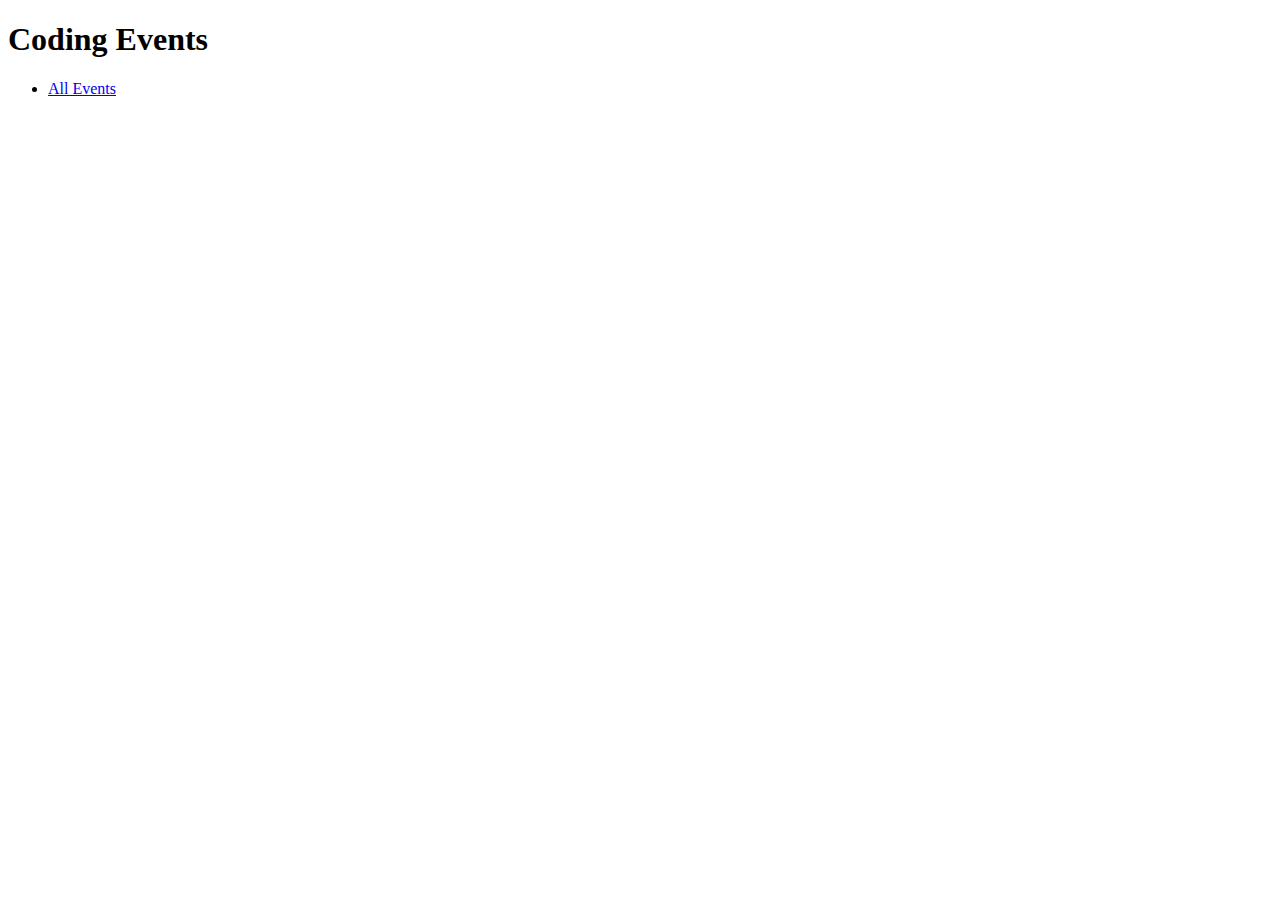
==== src/main/resources/templates/index.html @ 21234005 "codes along with video lessons up to chapter 11.6.4" ====
<!DOCTYPE html>
<html lang="en" xmlns:th="http://www.thymeleaf.org/">
<head>
    <meta charset="UTF-8"/>
    <title>Coding Events</title>
</head>
<body>

<h1>Coding Events</h1>

<nav>
    <ul>
        <li><a href="/events">All Events</a></li>
    </ul>
</nav>

</body>
</html>
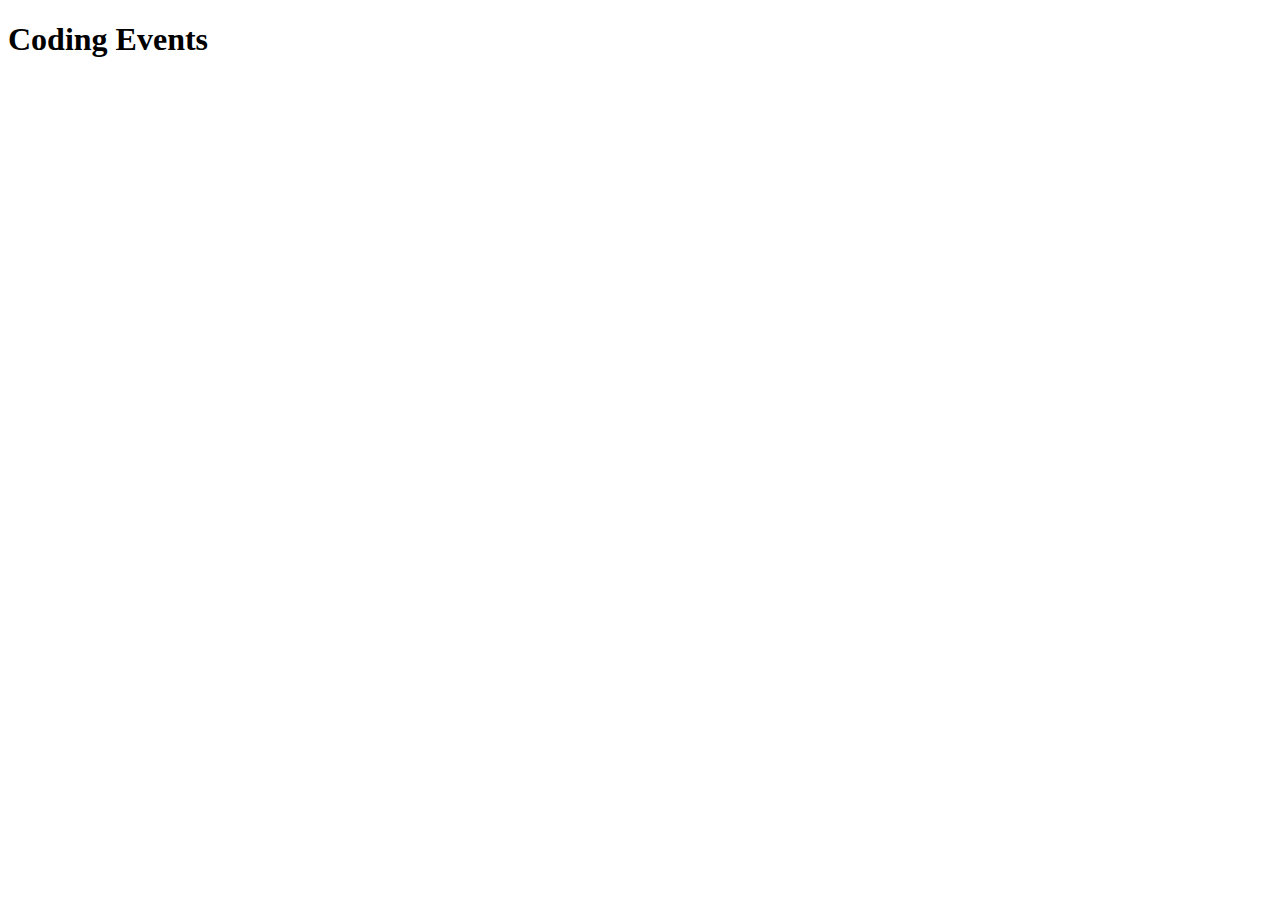
==== commit 3fe7b593: "finishes coding along through chapter 11.7.2" ====
--- a/src/main/resources/templates/index.html
+++ b/src/main/resources/templates/index.html
@@ -8,11 +8,7 @@
 
 <h1>Coding Events</h1>
 
-<nav>
-    <ul>
-        <li><a href="/events">All Events</a></li>
-    </ul>
-</nav>
+<nav th:replace = "fragments :: navigation"></nav>
 
 </body>
 </html>